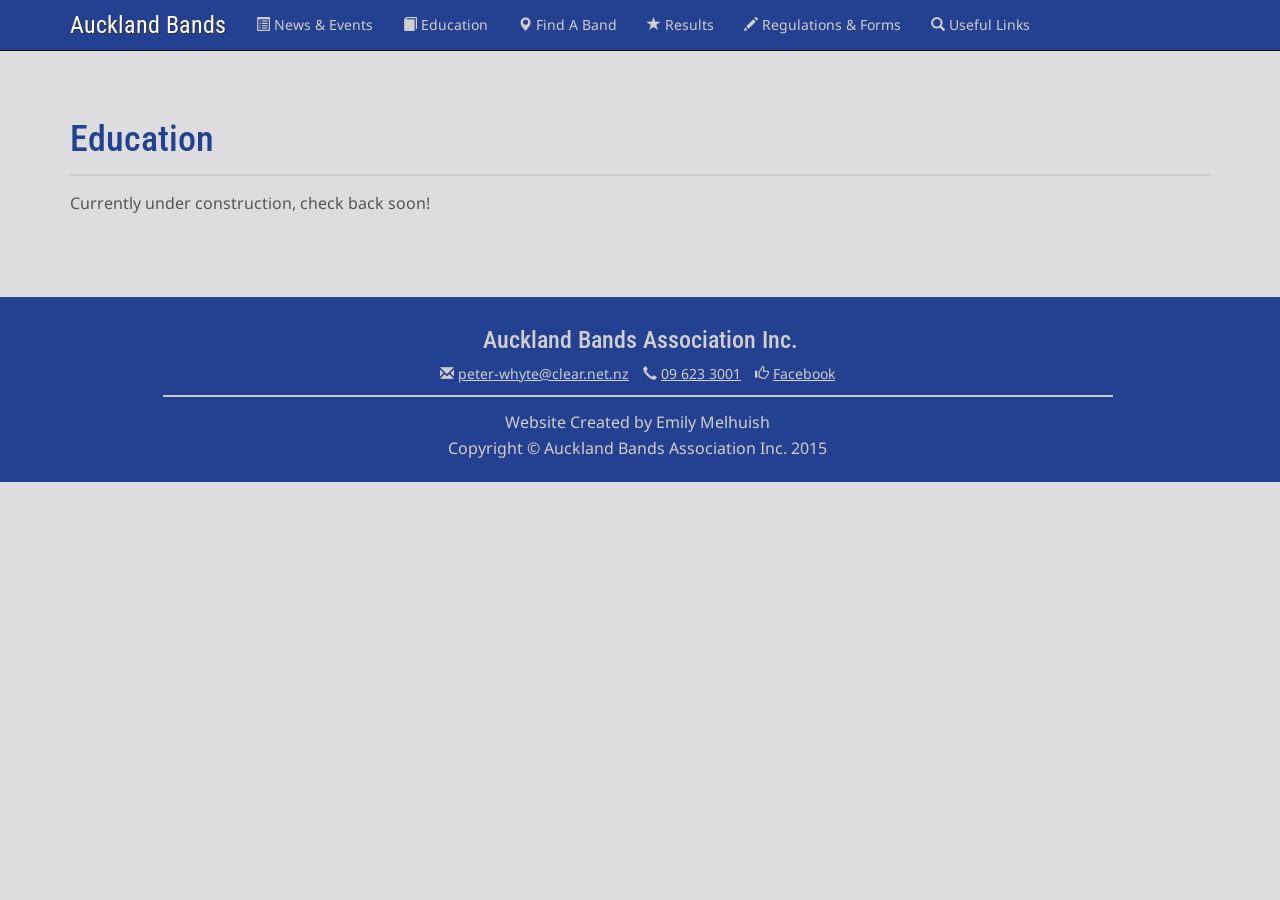
==== education.html @ 92815b9f "Education and links pages added" ====
<!DOCTYPE html>
<html lang="en" ng-app="aucklandBands">
<head>
    <meta charset="utf-8">
    <meta http-equiv="X-UA-Compatible" content="IE=edge">
    <meta name="viewport" content="width=device-width, initial-scale=1, maximum-scale=1.0, user-scalable=no">
    <meta name="description" content="A Bootstrap based app landing page template">
    <meta name="author" content="">

    <title>Auckland Bands Association - Education</title>

    <!-- Bootstrap core CSS -->
    <link href="css/bootstrap.min.css" rel="stylesheet">

    <!-- Custom styles -->
    <link href="css/custom.css" rel="stylesheet">

    <!-- Custom Fonts -->
    <link href='http://fonts.googleapis.com/css?family=Roboto+Condensed:400,300,700' rel='stylesheet' type='text/css'>
    <link href='http://fonts.googleapis.com/css?family=Noto+Sans:400,700' rel='stylesheet' type='text/css'>

    <!-- HTML5 shim and Respond.js IE8 support of HTML5 elements and media queries -->
    <!--[if lt IE 9]>
    <script src="https://oss.maxcdn.com/libs/html5shiv/3.7.0/html5shiv.js"></script>
    <script src="https://oss.maxcdn.com/libs/respond.js/1.4.2/respond.min.js"></script>
    <![endif]-->

    <script src="node_modules/angular/angular.js"></script>
    <script src="js/app.js"></script>

</head>

<body style="background-color: #dddde0;">
<div ng-include="'partials/header.html'"></div>
<div class="container forms-section">
    <div class="row" style="padding-top: 50px;">
        <div class="col-lg-12">
            <h1 class="pages">Education</h1>
            <hr>
            <p>
                Currently under construction, check back soon!
            </p>
            <br>

            <div class="col-lg-6">
            </div>
            <div class="col-lg-6">
            </div>
        </div>
    </div>
</div>
<div ng-include="'partials/footer.html'"></div>

<!-- Bootstrap core JavaScript
================================================== -->
<!-- Placed at the end of the document so the pages load faster -->
<script src="https://ajax.googleapis.com/ajax/libs/jquery/1.11.0/jquery.min.js"></script>
<script src="js/bootstrap.min.js"></script>

</body>
</html>
---- css/custom.css ----
/* Custom CSS Sheet for Auckland Bands */

/* Overall Styling */
body {
    color: #555555;
    font-family: 'Noto Sans',sans-serif;
}

h1, h2, h3, h4, h5, h6 {
	color: #333333;
    font-family: 'Roboto Condensed',sans-serif;
}

p {
	line-height: 1.6;
	font-size: 16px;
}
a:focus {
	outline: none;
}

a {
	-webkit-transition: 0.25s;
	-moz-transition: 0.25s;
	-o-transition: 0.25s;
	transition: 0.25s;
}

hr {
	display: block;
	height: 1px;
	border: 0;
	border-top: 2px solid #ccc;
	margin: 1em 0;
	padding: 0;
}

img {
	vertical-align: middle;
}

/*********
NAVIGATION
**********/
ul.nav a {
	color: #d0cece!important;
}

ul.nav a:hover {
	color: #ffffff !important;
}

ul.dropdown-menu a {
	color: #000 !important;
}

ul.dropdown-menu a:hover {
	color: #000 !important;
}

/* Styling for main logo/text on nav */
.navbar-brand {
	font-size: x-large;
	color: #ffffff !important;
	text-shadow: 1px 1px #333333;
	font-family: 'Roboto Condensed',sans-serif;
}

.navbar-brand a:hover {
	color: #ffffff !important;
}

/**************
WELCOME SECTION
**************/
.main {
	font-family: 'Roboto Condensed',sans-serif;
	/*font-variant: small-caps;*/
	text-align: center;
	color: #234190;
}


.main-section {
	padding-top: 50px;
	padding-bottom: 50px;
}

/*****
FOOTER
******/
footer {
	padding: 10px 0;
	background: #234190;
}

/*White text and links */
ul.list-inline li, ul.list-inline p, .footer-text {
	color: #d0cece !important;
}

ul.list-inline a {
	text-decoration: underline;
	color: #d0cece !important;
}

.forms-section {
	padding-top: 50px;
	padding-bottom: 50px;

}

.pages {
	font-family: 'Roboto Condensed',sans-serif;
	text-align: left;
	color: #234190;
}

/*********
GOOGLE MAP
**********/
#map-canvas {
	height: 100%;
	width: 100%;
}

.map-col {
	padding-left: 0px;
	padding-right: 0px;
	padding-top: 50px;
	height: 850px;
	background-color: #dddde0;
}

.map-side-col {
	background-color: #dddde0;
	padding-top: 50px;
	height: 100%;
	vertical-align: middle;
}
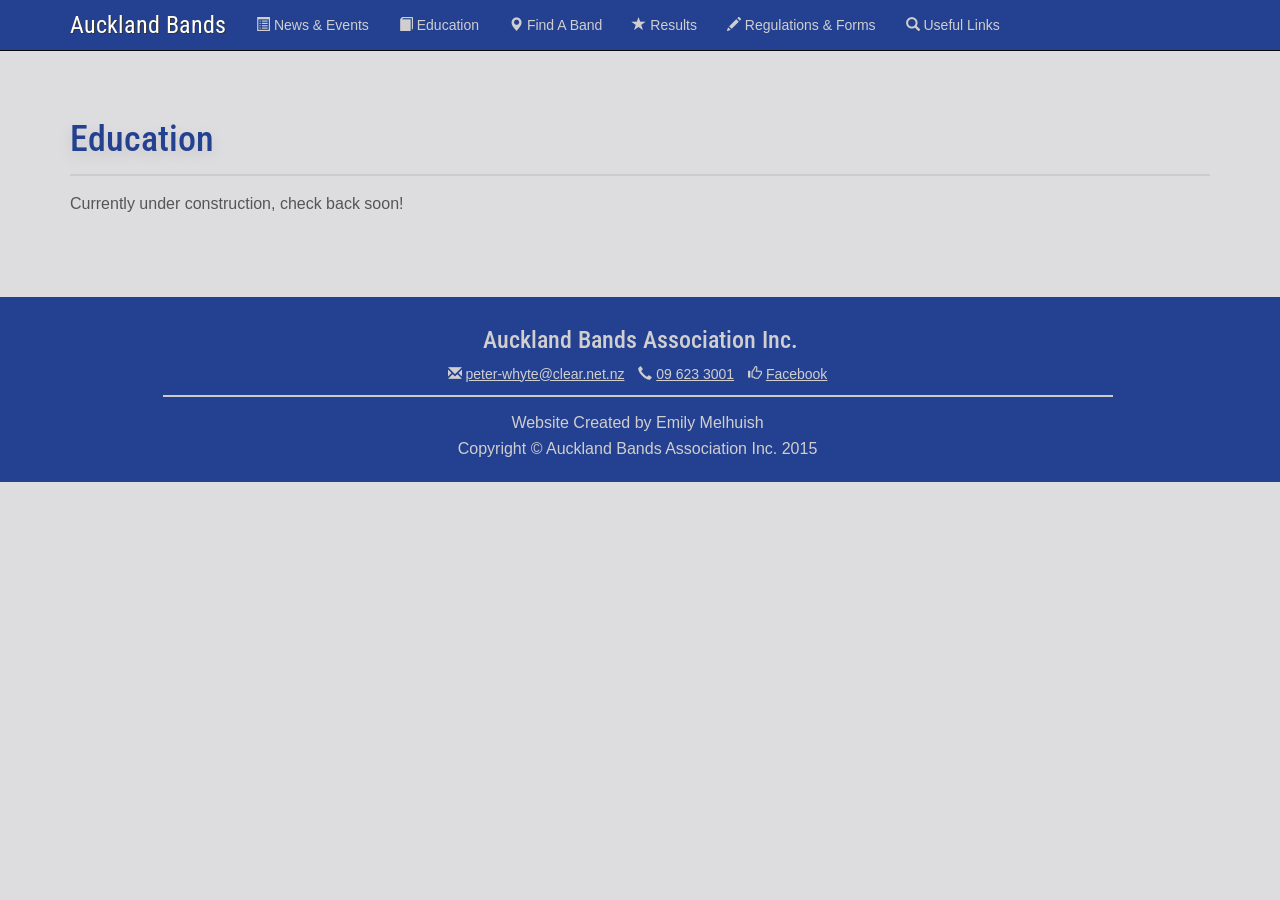
==== commit da78a282: "Favicons added" ====
--- a/education.html
+++ b/education.html
@@ -8,6 +8,25 @@
     <meta name="author" content="">
 
     <title>Auckland Bands Association - Education</title>
+
+    <!--FAVICONS-->
+    <link rel="apple-touch-icon" sizes="57x57" href="/apple-icon-57x57.png">
+    <link rel="apple-touch-icon" sizes="60x60" href="/apple-icon-60x60.png">
+    <link rel="apple-touch-icon" sizes="72x72" href="/apple-icon-72x72.png">
+    <link rel="apple-touch-icon" sizes="76x76" href="/apple-icon-76x76.png">
+    <link rel="apple-touch-icon" sizes="114x114" href="/apple-icon-114x114.png">
+    <link rel="apple-touch-icon" sizes="120x120" href="/apple-icon-120x120.png">
+    <link rel="apple-touch-icon" sizes="144x144" href="/apple-icon-144x144.png">
+    <link rel="apple-touch-icon" sizes="152x152" href="/apple-icon-152x152.png">
+    <link rel="apple-touch-icon" sizes="180x180" href="/apple-icon-180x180.png">
+    <link rel="icon" type="image/png" sizes="192x192"  href="/android-icon-192x192.png">
+    <link rel="icon" type="image/png" sizes="32x32" href="/favicon-32x32.png">
+    <link rel="icon" type="image/png" sizes="96x96" href="/favicon-96x96.png">
+    <link rel="icon" type="image/png" sizes="16x16" href="/favicon-16x16.png">
+    <link rel="manifest" href="/manifest.json">
+    <meta name="msapplication-TileColor" content="#ffffff">
+    <meta name="msapplication-TileImage" content="/ms-icon-144x144.png">
+    <meta name="theme-color" content="#ffffff">
 
     <!-- Bootstrap core CSS -->
     <link href="css/bootstrap.min.css" rel="stylesheet">
--- a/css/custom.css
+++ b/css/custom.css
@@ -86,6 +86,20 @@
 	padding-bottom: 50px;
 }
 
+#bands {
+	height: 800px;
+	width: auto;
+	margin-left: 20px;
+	font-family: 'Roboto Condensed',sans-serif;
+	font-size: 20px;
+	padding-top : 10px;
+	background-image: url("../img/logo.png");
+	background-position: center 95%;
+	background-repeat: no-repeat;
+	color: #333333;
+
+}
+
 /*****
 FOOTER
 ******/
@@ -139,5 +153,165 @@
 	vertical-align: middle;
 }
 
-
-
+/****
+CARDS
+****/
+
+.overlay:hover {
+	opacity: 0.4;
+
+}
+.overlay {
+	position: absolute;
+	width: 100%;
+	height: 100%;
+	opacity: 0;
+	transition: all 0.35s ease;
+	-webkit-transition: all 0.35s ease;
+	-moz-transition: all 0.35s ease;
+	-o-transition: all 0.35s ease;
+	-ms-transition: all 0.35s ease;
+	border-radius: inherit;
+	left: 0;
+	top: 0;
+	bottom: 0;
+	right: 0;
+	border-color: #080808;
+	border-top: medium;
+}
+.overlay {
+	background-color: floralwhite;
+
+}
+
+/*TABLE*/
+* {
+	box-sizing: border-box;
+}
+body {
+	background: steelblue;
+	font-family: "Open Sans", arial;
+}
+table {
+	width: 100%;
+	max-width: 750px;
+	height: 320px;
+	border-collapse: collapse;
+	border: 1px solid #ffffff;
+	margin: 10px auto;
+	background: white;
+}
+th {
+	background: #234190;
+	height: 54px;
+	width: 25%;
+	font-weight: lighter;
+	text-shadow: 0 1px 0 #38678f;
+	color: white;
+	text-align: center;
+	border: 1px solid #ffffff;
+	box-shadow: inset 0px 1px 2px #0f2c90;
+	transition: all 0.2s;
+}
+tr {
+	border-bottom: 1px solid #cccccc;
+}
+tr:last-child {
+	border-bottom: 0px;
+}
+td {
+	border-right: 1px solid #cccccc;
+	padding: 10px;
+	transition: all 0.2s;
+}
+td:last-child {
+	border-right: 0px;
+}
+td.selected {
+	background: #d7e4ef;
+}
+td input {
+	font-size: 14px;
+	background: none;
+	outline: none;
+	border: 0;
+	display: table-cell;
+	height: 100%;
+	width: 100%;
+}
+td input:focus {
+	box-shadow: 0 1px 0 steelblue;
+	color: steelblue;
+}
+::-moz-selection {
+	background: steelblue;
+	color: white;
+}
+::selection {
+	background: steelblue;
+	color: white;
+}
+.heavyTable {
+	box-shadow: 0 10px 30px rgba(0, 0, 0, 0.2);
+	animation: float 5s infinite;
+}
+.main {
+	max-width: 600px;
+	padding: 10px;
+	margin: auto;
+}
+.content {
+	color: white;
+	text-align: center;
+}
+.content p,
+.content pre,
+.content h2 {
+	text-align: left;
+}
+.content pre {
+	padding: 1.2em 0 0.5em;
+	background: white;
+	background: rgba(255, 255, 255, 0.7);
+	border: 1px solid rgba(255, 255, 255, 0.9);
+	color: #38678f;
+}
+.content .download {
+	margin: auto;
+	background: rgba(255, 255, 255, 0.1);
+	display: inline-block;
+	padding: 1em 1em;
+	border-radius: 12em;
+	margin-bottom: 2em;
+}
+.content .button {
+	display: inline-block;
+	text-decoration: none;
+	color: white;
+	height: 48px;
+	line-height: 48px;
+	padding: 0 20px;
+	border-radius: 24px;
+	border: 1px solid #38678f;
+	background: steelblue;
+	box-shadow: 0 1px 0 rgba(255, 255, 255, 0.1), inset 0 1px 3px rgba(255, 255, 255, 0.2);
+	transition: all 0.1s;
+}
+.content .button:hover {
+	background: #4f8aba;
+	box-shadow: 0 1px 0 rgba(255, 255, 255, 0.1), inset 0 0 10px rgba(255, 255, 255, 0.1);
+}
+.content .button:active {
+	color: #294d6b;
+	background: #427aa9;
+	box-shadow: 0 1px 0 rgba(255, 255, 255, 0.1), inset 0 0 5px rgba(0, 0, 0, 0.2);
+}
+.content .button:focus {
+	outline: none;
+}
+h1 {
+	text-shadow: 0 5px 15px rgba(0, 0, 0, 0.1);
+	text-align: center;
+}
+
+
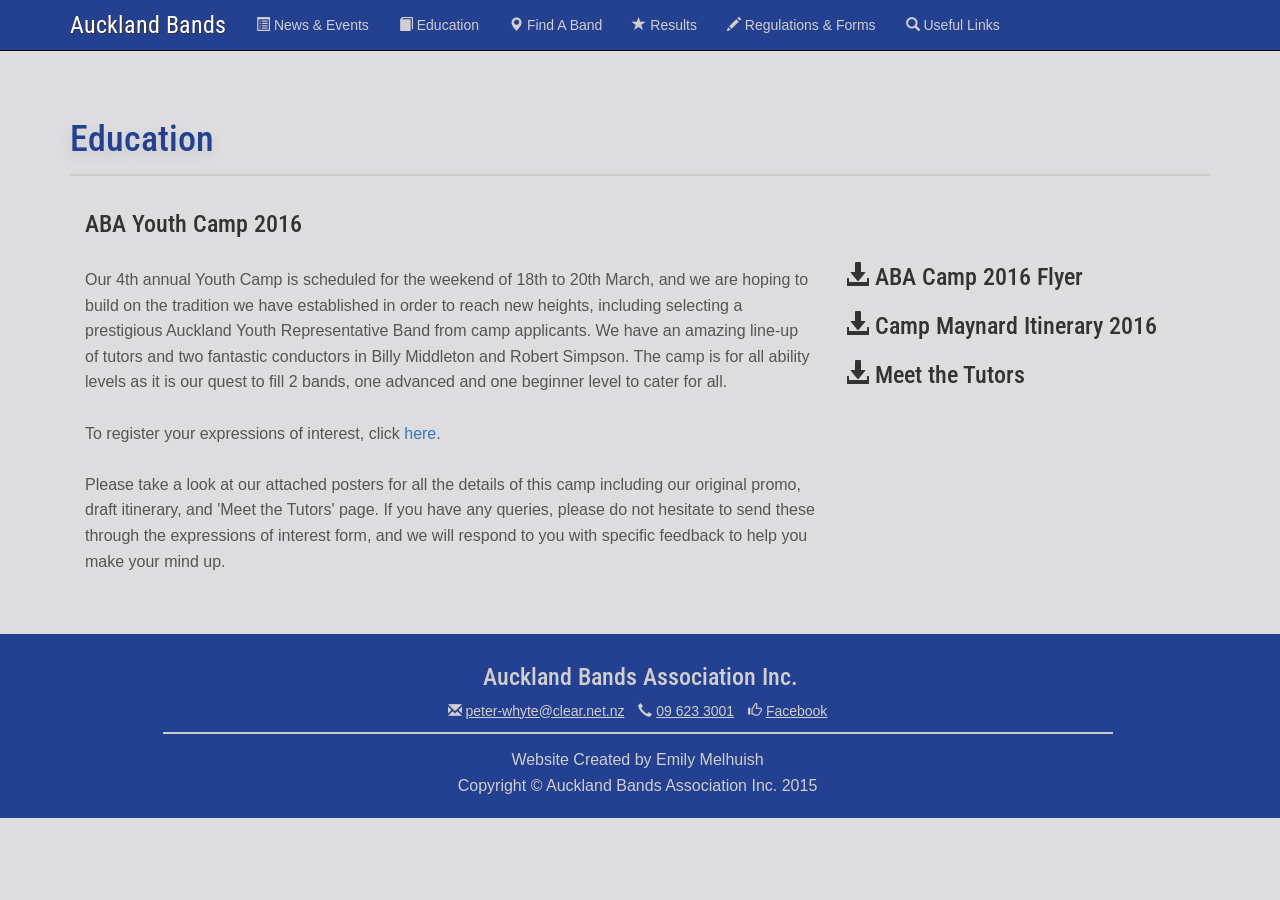
==== commit 69711fb2: "Youth camp and useful links added" ====
--- a/education.html
+++ b/education.html
@@ -56,14 +56,36 @@
         <div class="col-lg-12">
             <h1 class="pages">Education</h1>
             <hr>
-            <p>
-                Currently under construction, check back soon!
-            </p>
-            <br>
+            <div class="col-lg-8">
+                <h3>ABA Youth Camp 2016 </h3>
+                <br>
+                <p>
+                    Our 4th annual Youth Camp is scheduled for the weekend of 18th to 20th March, and we are hoping to build on
+                the tradition we have established in order to reach new heights, including selecting a prestigious Auckland
+                Youth Representative Band from camp applicants.  We have an amazing line-up of tutors and two fantastic
+                conductors in Billy Middleton and Robert Simpson.  The camp is for all ability levels as it is our quest to
+                fill 2 bands, one advanced and one beginner level to cater for all.
+                <br>
+                    <br>
 
-            <div class="col-lg-6">
+                To register your expressions of interest, click <a href="https://docs.google.com/forms/d/1ICmrZseuDEfCBFAcT57bgAFAMzikXh91LW_xvnH_gX4/viewform">here</a>.
+                <br>
+                    <br>
+
+                Please take a look at our attached posters for all the details of this camp including our original promo,
+                    draft itinerary, and 'Meet the Tutors' page. If you have any queries, please do not hesitate to send
+                    these through the expressions of interest form, and we will respond to you with specific feedback to
+                    help you make your mind up.
+
+
             </div>
-            <div class="col-lg-6">
+            <div class="col-lg-4" style="padding-top: 50px;">
+                    <a href="docs/ABA CAMP 2016 Flyer.pdf" target="_blank"  style="color: #234190;"><h3><span
+                            class="glyphicon glyphicon-download-alt"></span> ABA Camp 2016 Flyer</h3></a>
+                    <a href="docs/Camp Maynard DRAFT Itinerary 2016.doc" target="_blank"><h3><span
+                            class="glyphicon glyphicon-download-alt"></span> Camp Maynard Itinerary 2016</h3></a>
+                    <a href="docs/Meet the Tutors ABA Camp 2016.pdf" target="_blank"><h3><span
+                            class="glyphicon glyphicon-download-alt"></span> Meet the Tutors</h3></a>
             </div>
         </div>
     </div>
